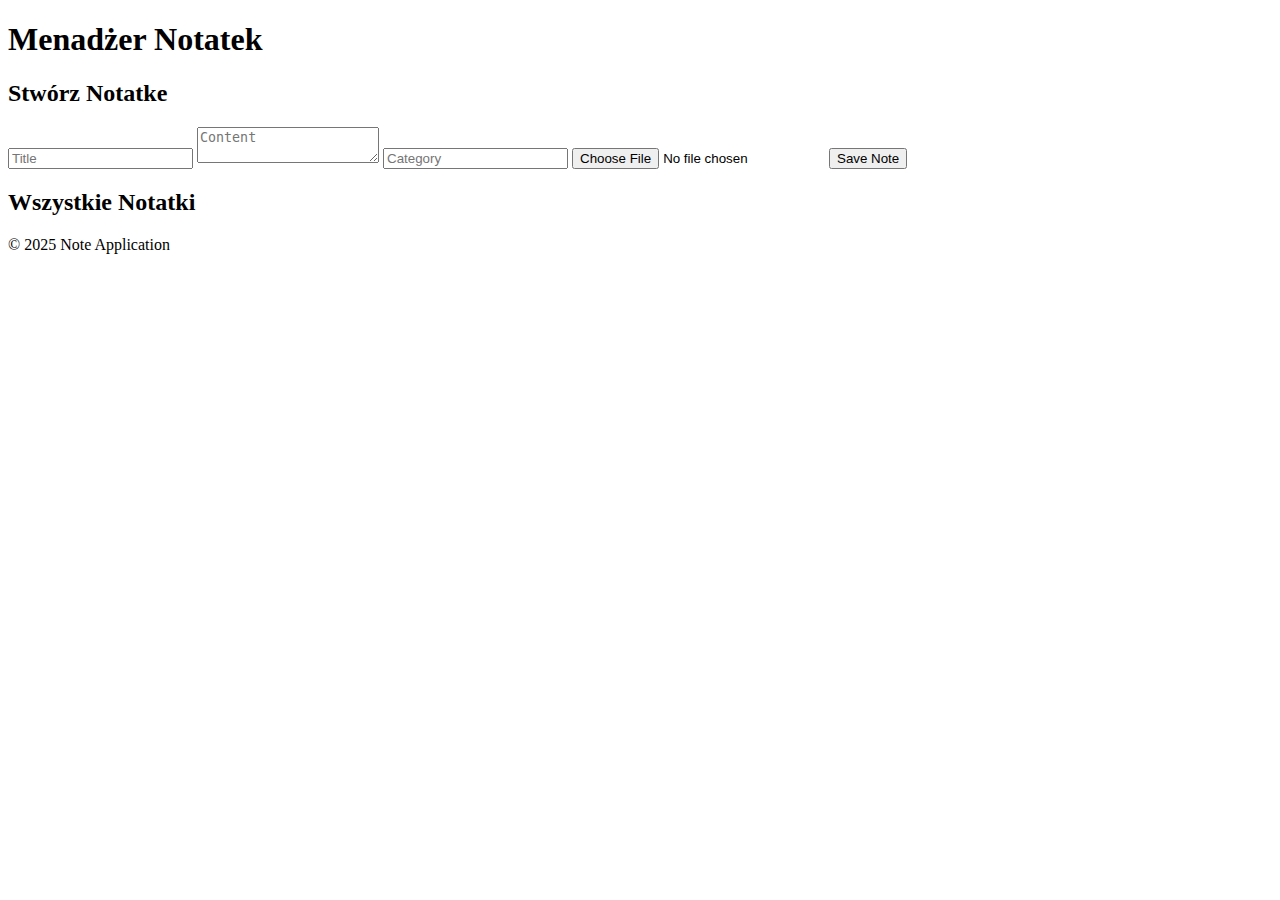
==== noteapp/target/classes/templates/index.html @ f47578ec "Add files via upload" ====
<!DOCTYPE html>
<html lang="en">
<head>
    <meta charset="UTF-8">
    <meta name="viewport" content="width=device-width, initial-scale=1.0">
    <title>Projekt Kołodziejski/Krasucki</title>
    <link rel="stylesheet" href="/static/style.css">
</head>
<body>

<header>
    <h1>Menadżer Notatek</h1>
</header>

<section class="note-form">
    <h2>Stwórz Notatke</h2>
    <form id="noteForm">
        <input type="text" id="title" name="title" placeholder="Title" required>
        <textarea id="content" name="content" placeholder="Content" required></textarea>
        <input type="text" id="category" name="category" placeholder="Category" required>
        <input type="file" id="image" name="image">
        <button type="submit">Save Note</button>
    </form>
</section>

<section class="notes-list">
    <h2>Wszystkie Notatki</h2>
    <ul id="notesList"></ul>
</section>

<footer>
    <p>&copy; 2025 Note Application</p>
</footer>

<script src="static/js/app.js"></script>
</body>
</html>
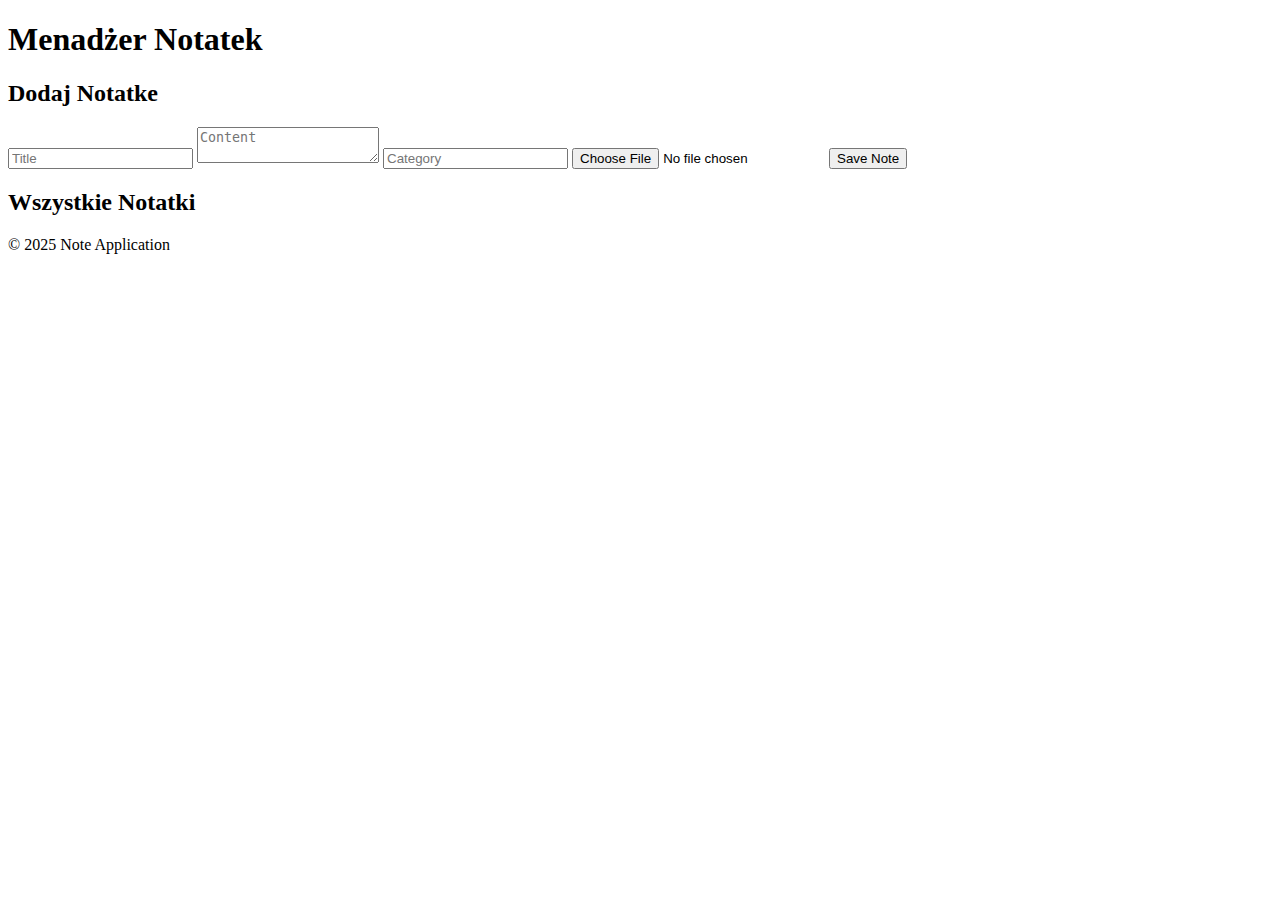
==== commit 32230e3c: "Zmieniono index.html, styles.css i scripts.js" ====
--- a/noteapp/target/classes/templates/index.html
+++ b/noteapp/target/classes/templates/index.html
@@ -4,7 +4,7 @@
     <meta charset="UTF-8">
     <meta name="viewport" content="width=device-width, initial-scale=1.0">
     <title>Projekt Kołodziejski/Krasucki</title>
-    <link rel="stylesheet" href="/static/style.css">
+    <link rel="stylesheet" href="static/style.css">
 </head>
 <body>
 
@@ -13,7 +13,7 @@
 </header>
 
 <section class="note-form">
-    <h2>Stwórz Notatke</h2>
+    <h2>Dodaj Notatke</h2>
     <form id="noteForm">
         <input type="text" id="title" name="title" placeholder="Title" required>
         <textarea id="content" name="content" placeholder="Content" required></textarea>
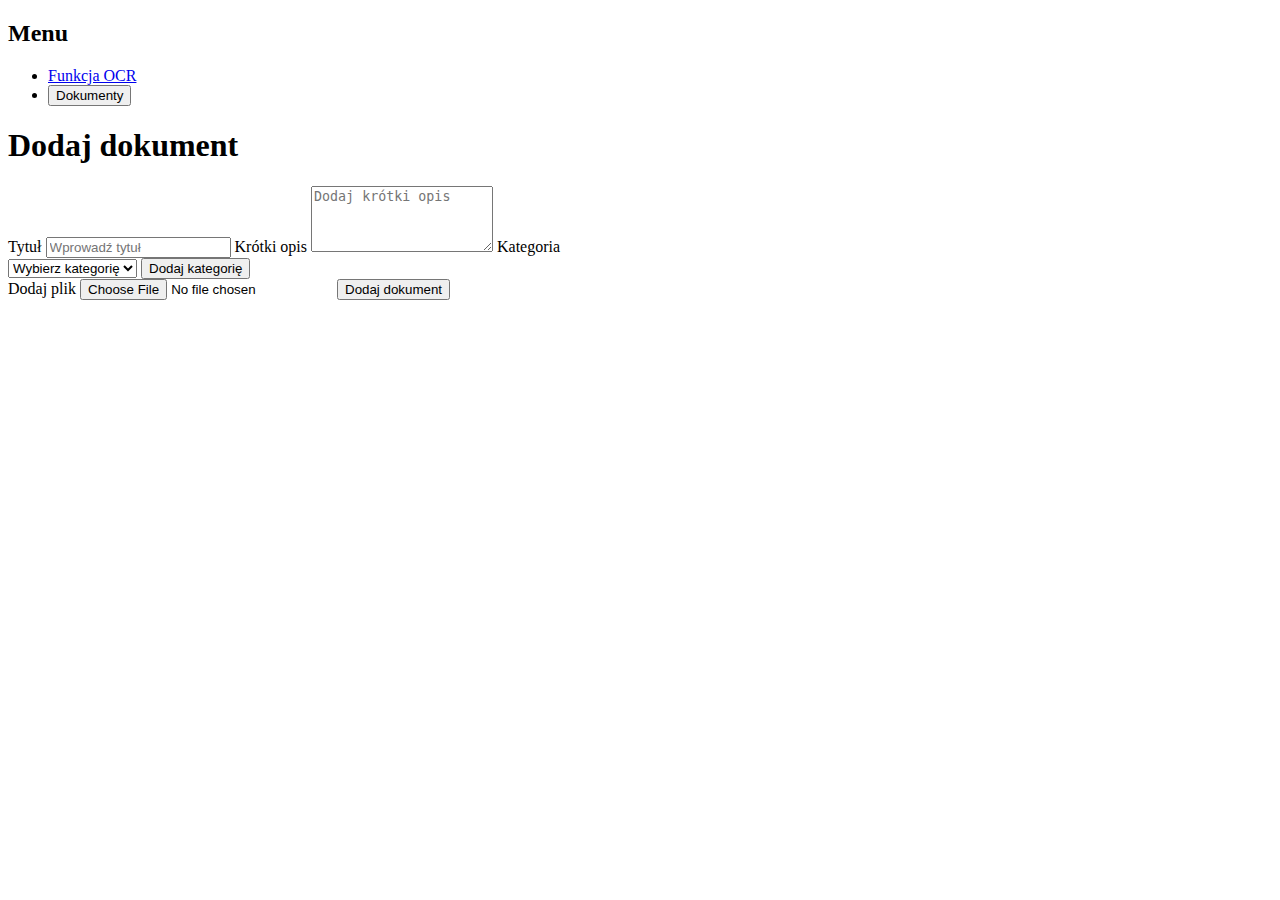
==== commit 4bc413fb: "pomocy pls nie ogarniam" ====
--- a/noteapp/target/classes/templates/index.html
+++ b/noteapp/target/classes/templates/index.html
@@ -3,35 +3,60 @@
 <head>
     <meta charset="UTF-8">
     <meta name="viewport" content="width=device-width, initial-scale=1.0">
-    <title>Projekt Kołodziejski/Krasucki</title>
-    <link rel="stylesheet" href="static/style.css">
+    <title>Note App - Home</title>
+    <!-- Zmiana ścieżki dla CSS -->
+    <link rel="stylesheet" href="css/styles.css">
 </head>
 <body>
+<div class="container">
+    <!-- Navbar -->
+    <aside class="sidebar">
+        <h2>Menu</h2>
+        <ul>
+            <li><a href="ocr.html">Funkcja OCR</a></li>
+            <li class="dropdown">
+                <button class="dropdown-btn">Dokumenty</button>
+                <ul class="dropdown-content" id="categoryLinks">
+                    <!-- Kategorie dodane przez użytkownika pojawią się tutaj -->
+                </ul>
+            </li>
+        </ul>
+    </aside>
 
-<header>
-    <h1>Menadżer Notatek</h1>
-</header>
+    <!-- Main content -->
+    <main class="main-content">
+        <h1>Dodaj dokument</h1>
 
-<section class="note-form">
-    <h2>Dodaj Notatke</h2>
-    <form id="noteForm">
-        <input type="text" id="title" name="title" placeholder="Title" required>
-        <textarea id="content" name="content" placeholder="Content" required></textarea>
-        <input type="text" id="category" name="category" placeholder="Category" required>
-        <input type="file" id="image" name="image">
-        <button type="submit">Save Note</button>
-    </form>
-</section>
+        <!-- Formularz do dodawania dokumentu -->
+        <form id="documentForm" th:action="@{/api/notes}" method="post" enctype="multipart/form-data">
+            <!-- Tytuł -->
+            <label for="title">Tytuł</label>
+            <input type="text" id="title" name="title" placeholder="Wprowadź tytuł" required="required" th:value="${document.title}">
 
-<section class="notes-list">
-    <h2>Wszystkie Notatki</h2>
-    <ul id="notesList"></ul>
-</section>
+            <!-- Krótki opis -->
+            <label for="description">Krótki opis</label>
+            <textarea id="description" name="description" placeholder="Dodaj krótki opis" rows="4" th:value="${document.description}"></textarea>
 
-<footer>
-    <p>&copy; 2025 Note Application</p>
-</footer>
+            <!-- Kategoria -->
+            <label for="category">Kategoria</label>
+            <div class="category-input">
+                <select id="category" name="category" th:value="${document.category}">
+                    <option value="" disabled selected>Wybierz kategorię</option>
+                    <!-- Możesz dodać kategorie tutaj lub dynamicznie -->
+                </select>
+                <button type="button" id="addCategory">Dodaj kategorię</button>
+            </div>
 
-<script src="static/js/app.js"></script>
+            <!-- Plik -->
+            <label for="file">Dodaj plik</label>
+            <input type="file" id="file" name="file" accept=".pdf,.doc,.docx,.txt" required="required">
+
+            <button type="submit">Dodaj dokument</button>
+        </form>
+    </main>
+</div>
+
+<!-- Zmiana ścieżki dla JavaScript -->
+<script src="js/script.js"></script>
 </body>
 </html>
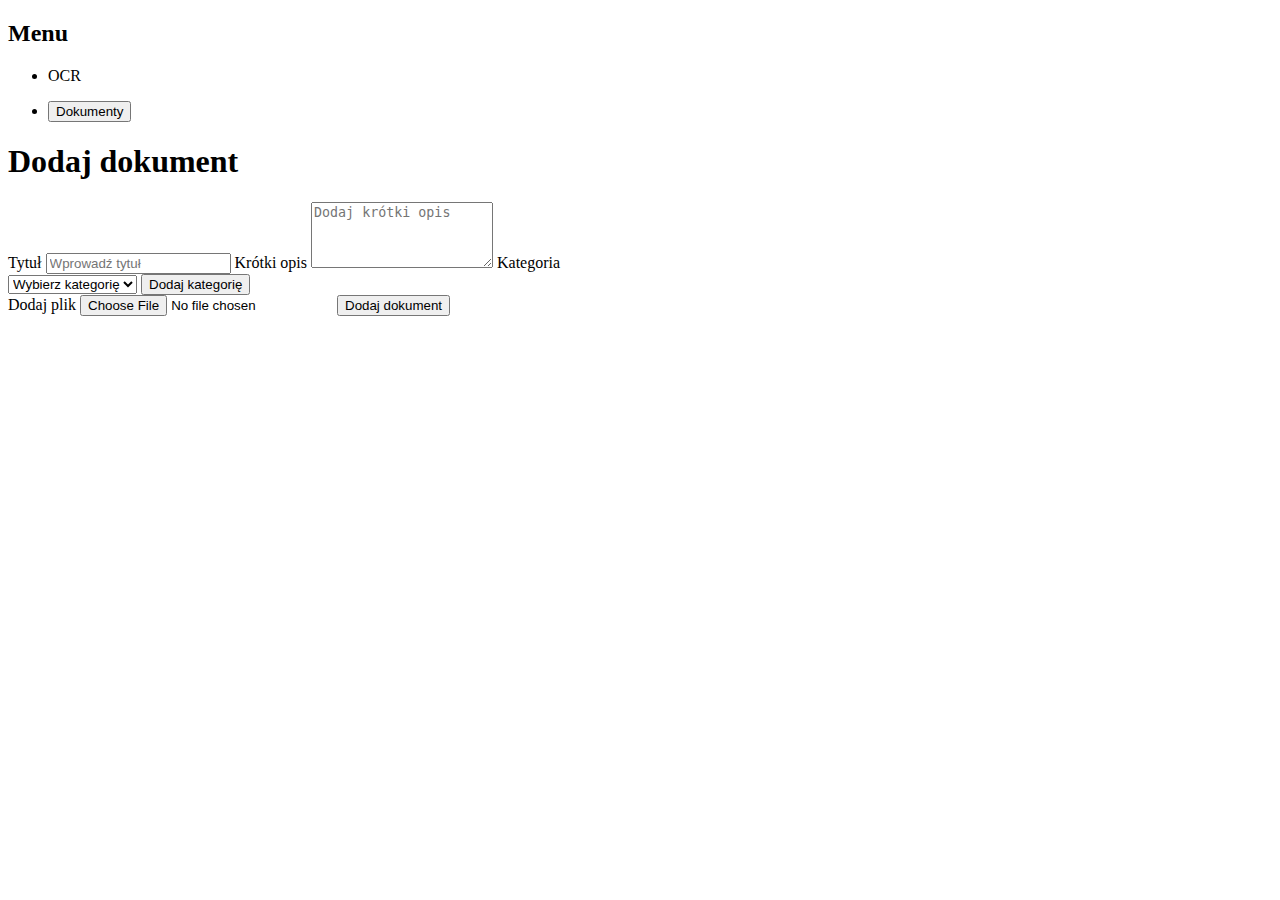
==== commit 09229592: "Add files via upload" ====
--- a/noteapp/target/classes/templates/index.html
+++ b/noteapp/target/classes/templates/index.html
@@ -3,7 +3,7 @@
 <head>
     <meta charset="UTF-8">
     <meta name="viewport" content="width=device-width, initial-scale=1.0">
-    <title>Note App - Home</title>
+    <title>Menadżer Notatek</title>
     <!-- Zmiana ścieżki dla CSS -->
     <link rel="stylesheet" href="css/styles.css">
 </head>
@@ -13,7 +13,8 @@
     <aside class="sidebar">
         <h2>Menu</h2>
         <ul>
-            <li><a href="ocr.html">Funkcja OCR</a></li>
+            <li><p>OCR<a th:href="@{/ocr.html}"></a>
+            </p></li>
             <li class="dropdown">
                 <button class="dropdown-btn">Dokumenty</button>
                 <ul class="dropdown-content" id="categoryLinks">
@@ -26,30 +27,23 @@
     <!-- Main content -->
     <main class="main-content">
         <h1>Dodaj dokument</h1>
+        <form id="documentForm">
+            <label for="title">Tytuł</label>
+            <input type="text" id="title" name="title" placeholder="Wprowadź tytuł" required>
 
-        <!-- Formularz do dodawania dokumentu -->
-        <form id="documentForm" th:action="@{/api/notes}" method="post" enctype="multipart/form-data">
-            <!-- Tytuł -->
-            <label for="title">Tytuł</label>
-            <input type="text" id="title" name="title" placeholder="Wprowadź tytuł" required="required" th:value="${document.title}">
+            <label for="description">Krótki opis</label>
+            <textarea id="description" name="description" placeholder="Dodaj krótki opis" rows="4"></textarea>
 
-            <!-- Krótki opis -->
-            <label for="description">Krótki opis</label>
-            <textarea id="description" name="description" placeholder="Dodaj krótki opis" rows="4" th:value="${document.description}"></textarea>
-
-            <!-- Kategoria -->
             <label for="category">Kategoria</label>
             <div class="category-input">
-                <select id="category" name="category" th:value="${document.category}">
+                <select id="category" name="category">
                     <option value="" disabled selected>Wybierz kategorię</option>
-                    <!-- Możesz dodać kategorie tutaj lub dynamicznie -->
                 </select>
                 <button type="button" id="addCategory">Dodaj kategorię</button>
             </div>
 
-            <!-- Plik -->
             <label for="file">Dodaj plik</label>
-            <input type="file" id="file" name="file" accept=".pdf,.doc,.docx,.txt" required="required">
+            <input type="file" id="file" name="file" accept=".pdf,.doc,.docx,.txt" required>
 
             <button type="submit">Dodaj dokument</button>
         </form>
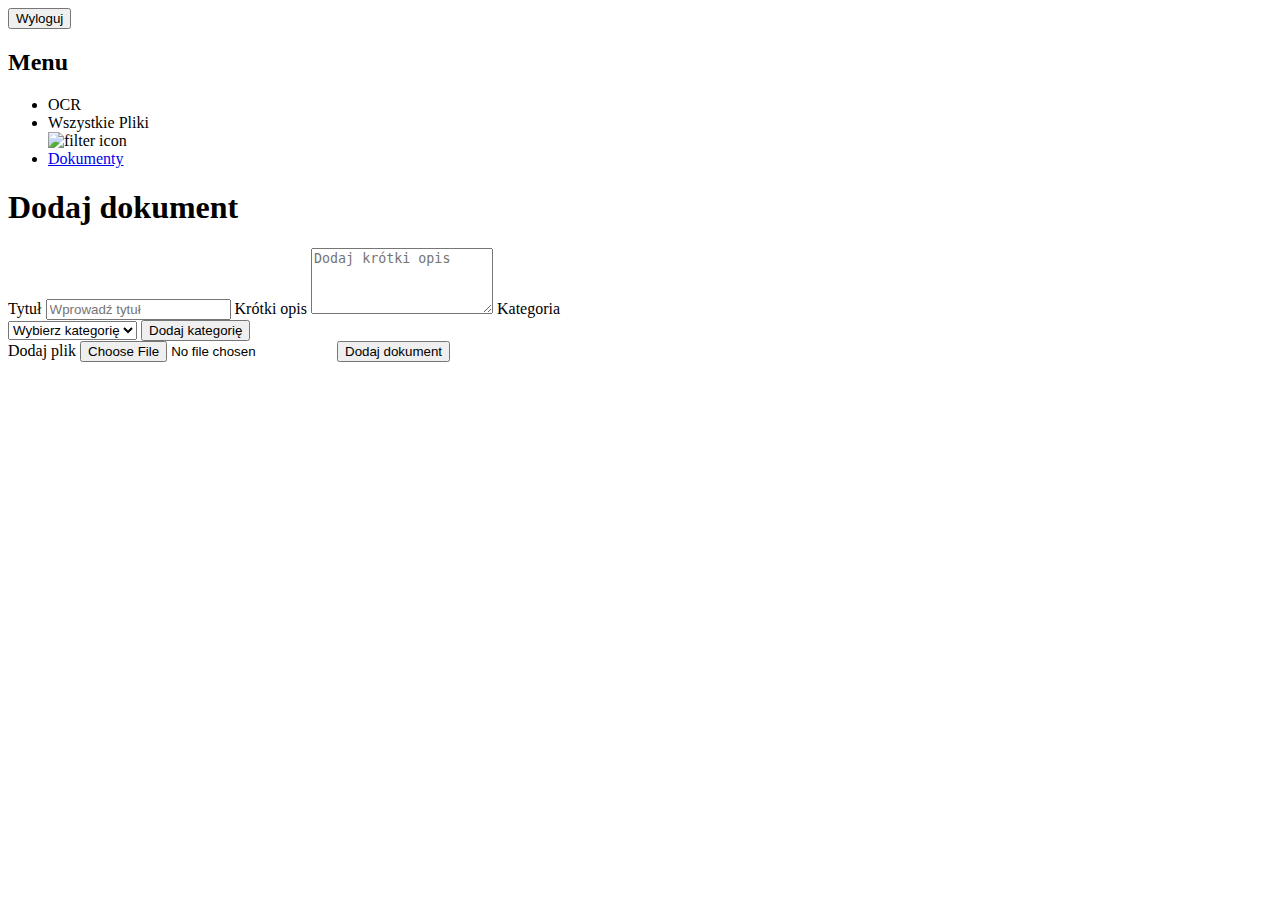
==== commit c8ab7d37: "Działa ale za jaką cene" ====
--- a/noteapp/target/classes/templates/index.html
+++ b/noteapp/target/classes/templates/index.html
@@ -1,33 +1,43 @@
 <!DOCTYPE html>
-<html lang="en">
+<html lang="en" xmlns:th="http://www.thymeleaf.org">
 <head>
     <meta charset="UTF-8">
     <meta name="viewport" content="width=device-width, initial-scale=1.0">
     <title>Menadżer Notatek</title>
-    <!-- Zmiana ścieżki dla CSS -->
-    <link rel="stylesheet" href="css/styles.css">
+    <link rel="stylesheet" th:href="@{/css/styles.css}">
 </head>
 <body>
 <div class="container">
-    <!-- Navbar -->
     <aside class="sidebar">
+        <form class="logout-form" action="/logout" method="POST">
+            <button class="logout-btn" type="submit">Wyloguj</button>
+        </form>
+
         <h2>Menu</h2>
-        <ul>
-            <li><p>OCR<a th:href="@{/ocr.html}"></a>
-            </p></li>
-            <li class="dropdown">
-                <button class="dropdown-btn">Dokumenty</button>
-                <ul class="dropdown-content" id="categoryLinks">
-                    <!-- Kategorie dodane przez użytkownika pojawią się tutaj -->
-                </ul>
-            </li>
-        </ul>
+
+        <nav class="navbar">
+            <ul class="navbar-nav">
+                <li class="nav-item"><a class="nav-link" th:href="@{ocr}">OCR</a></li>
+                <li class="nav-item"><a class="nav-link" th:href="@{AllFiles}">Wszystkie Pliki</a></li>
+                <img id="filterIcon" th:src="@{/icons/filter-icon.svg}" alt="filter icon">
+                <div id="filterDropdownMenu" class="dropdown-filter hidden">
+                    <ul id="filterDropdownList"></ul>
+                </div>
+                <li class="nav-item dropdown">
+                    <a class="nav-link dropdown-toggle" href="#" id="navbarDropdown" role="button" data-bs-toggle="dropdown" aria-expanded="false">
+                        Dokumenty
+                    </a>
+                    <ul class="dropdown-menu" id="categoryLinks" aria-labelledby="navbarDropdown">
+                    </ul>
+                </li>
+            </ul>
+        </nav>
+
     </aside>
 
-    <!-- Main content -->
     <main class="main-content">
         <h1>Dodaj dokument</h1>
-        <form id="documentForm">
+        <form id="documentForm" th:action="@{/upload}" method="post" enctype="multipart/form-data">
             <label for="title">Tytuł</label>
             <input type="text" id="title" name="title" placeholder="Wprowadź tytuł" required>
 
@@ -38,6 +48,7 @@
             <div class="category-input">
                 <select id="category" name="category">
                     <option value="" disabled selected>Wybierz kategorię</option>
+                    <option th:each="category : ${categories}" th:value="${category.id}" th:text="${category.name}"></option>
                 </select>
                 <button type="button" id="addCategory">Dodaj kategorię</button>
             </div>
@@ -47,10 +58,11 @@
 
             <button type="submit">Dodaj dokument</button>
         </form>
+
+
     </main>
 </div>
 
-<!-- Zmiana ścieżki dla JavaScript -->
-<script src="js/script.js"></script>
+<script th:src="@{/js/script.js}"></script>
 </body>
-</html>
+</html>